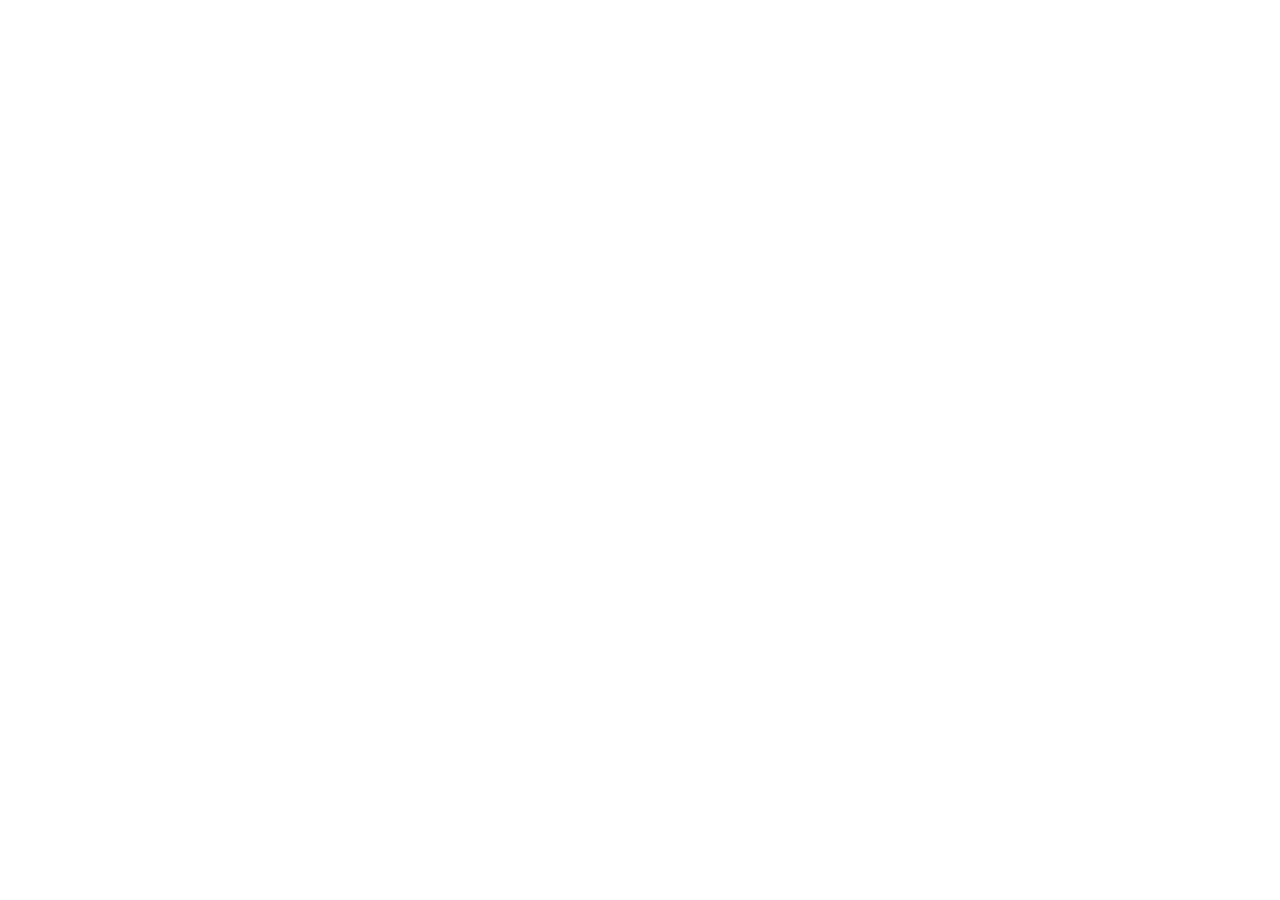
==== simulation/index.html @ 10637963 "https://virtual-labs.github.io/virtual-labs/exp-potentiometric-method-iitk click on the link to test" ====
<!DOCTYPE html>
<html>
<head>
	<!-- Add CSS at the head of HTML file -->
    <link rel="stylesheet" href="./css/main.css">
</head>
<body>
		<!-- Your code goes here-->

	<!-- Add JS at the bottom of HTML file --> 
        <script src="./js/main.js"></script>
<script src="../assets/js/iframeResize.js"></script></body>
</html>
---- simulation/css/main.css ----
/* You CSS goes in here */
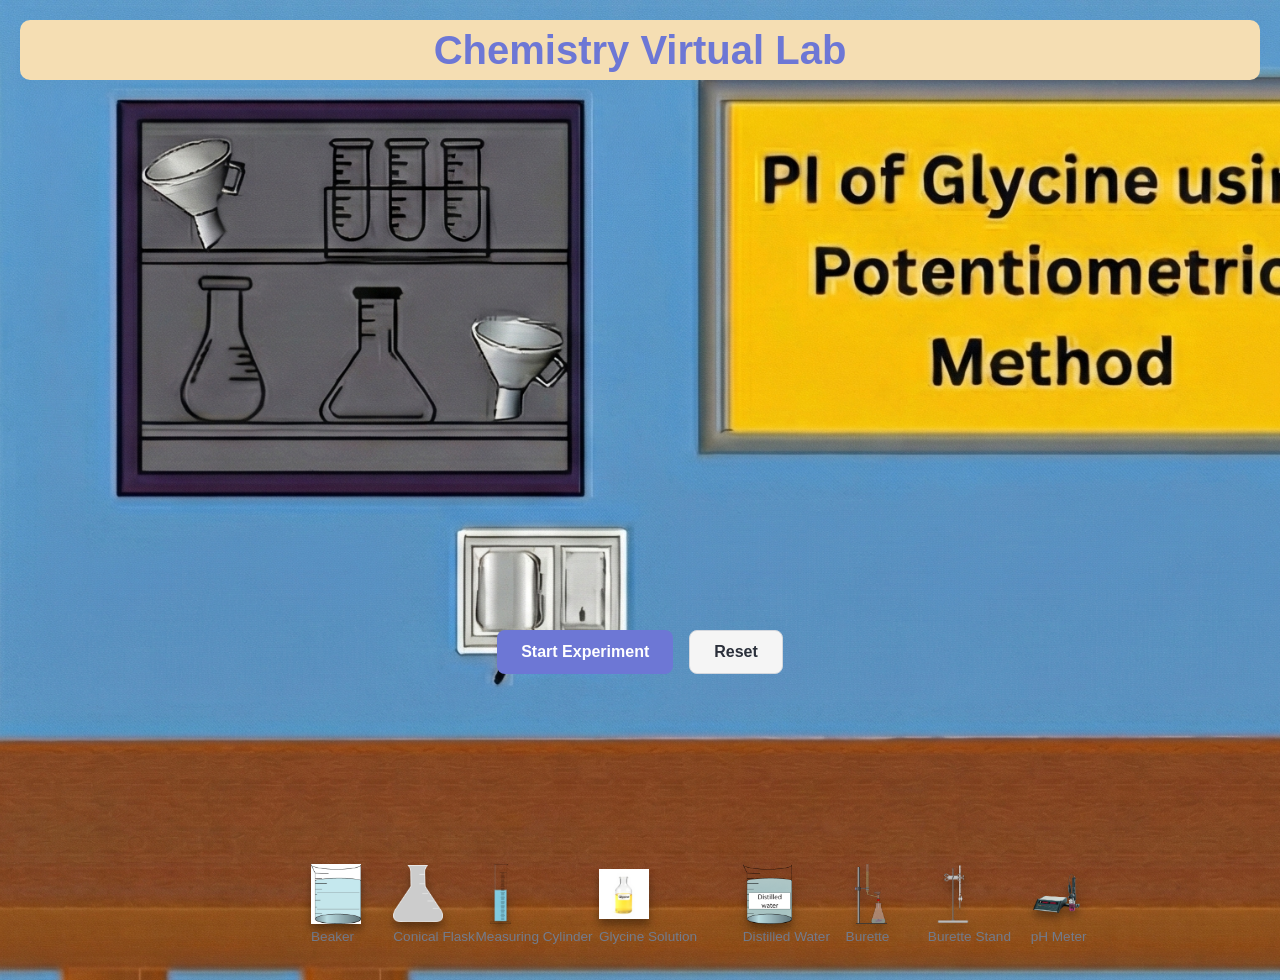
==== commit 40f67514: "https://virtual-labs.github.io/virtual-labs/exp-potentiometric-method-iitk click on the link to test" ====
--- a/simulation/index.html
+++ b/simulation/index.html
@@ -1,13 +1,252 @@
 <!DOCTYPE html>
-<html>
+<html lang="en">
 <head>
-	<!-- Add CSS at the head of HTML file -->
-    <link rel="stylesheet" href="./css/main.css">
+  <meta charset="UTF-8" />
+  <meta name="viewport" content="width=device-width, initial-scale=1.0"/>
+  <title>Chemistry Virtual Lab - Determination of pI of Glycine</title>
+  <meta name="description" content="Interactive virtual lab for potentiometric titration of glycine">
+  <link rel="stylesheet" href="style.css">
 </head>
 <body>
-		<!-- Your code goes here-->
-
-	<!-- Add JS at the bottom of HTML file --> 
-        <script src="./js/main.js"></script>
-<script src="../assets/js/iframeResize.js"></script></body>
+  
+  <!-- Landing Screen -->
+  <div id="landing-screen" class="screen lab-landing" >
+    <header class="lab-header">
+      <h1 style="border-radius: 10px; box-shadow: 10px;margin-bottom: 10px;">Chemistry Virtual Lab</h1>
+      <!-- <h2>Determination of pI of Glycine using Potentiometric Titration</h2> -->
+    </header>
+    
+    <div class="lab-bench" >
+      <div class="apparatus-section" style="margin-top: 160;">
+        <div class="items-grid">
+          <div class="lab-item"  data-item="burette">
+            <img src="assets/burette.png" alt="Burette" onerror="this.src='data:image/svg+xml,<svg xmlns=%22http://www.w3.org/2000/svg%22 width=%2260%22 height=%22120%22><rect fill=%22%23ddd%22 width=%2260%22 height=%22120%22 rx=%225%22/><text x=%2230%22 y=%2265%22 text-anchor=%22middle%22 font-size=%2210%22>Burette</text></svg>'">
+            <span>Burette</span>
+          </div>
+          <div class="lab-item chemical" data-item="glycine">
+            <img src="assets/glycine.png"  alt="Glycine" onerror="this.src='data:image/svg+xml,<svg xmlns=%22http://www.w3.org/2000/svg%22 width=%2250%22 height=%2270%22><rect fill=%22%23d4f0d4%22 width=%2250%22 height=%2270%22 rx=%225%22/><text x=%2225%22 y=%2240%22 text-anchor=%22middle%22 font-size=%228%22>Glycine</text></svg>'">
+            <span>Glycine Solution</span>
+          </div>
+            <div class="lab-item chemical" data-item="water"  >
+            <img src="assets/water.png" alt="Distilled Water" onerror="this.src='data:image/svg+xml,<svg xmlns=%22http://www.w3.org/2000/svg%22 width=%2250%22 height=%2270%22><rect fill=%22%23e6f3ff%22 width=%2250%22 height=%2270%22 rx=%225%22/><text x=%2225%22 y=%2240%22 text-anchor=%22middle%22 font-size=%227%22>H₂O</text></svg>'">
+            <span>Distilled Water</span>
+          </div>
+          <div class="lab-item"  data-item="conical_flask">
+            <img src="assets/conical_flask.png" alt="Conical Flask" onerror="this.src='data:image/svg+xml,<svg xmlns=%22http://www.w3.org/2000/svg%22 width=%2260%22 height=%2280%22><rect fill=%22%23ddd%22 width=%2260%22 height=%2280%22 rx=%225%22/><text x=%2230%22 y=%2240%22 text-anchor=%22middle%22 font-size=%228%22>Flask</text></svg>'">
+            <span>Conical Flask</span>
+          </div>
+          <div class="lab-item"  data-item="measuring_cylinder">
+            <img src="assets/measuring_cylinder.png" alt="Measuring Cylinder" onerror="this.src='data:image/svg+xml,<svg xmlns=%22http://www.w3.org/2000/svg%22 width=%2260%22 height=%22100%22><rect fill=%22%23ddd%22 width=%2260%22 height=%22100%22 rx=%225%22/><text x=%2230%22 y=%2255%22 text-anchor=%22middle%22 font-size=%227%22>Cylinder</text></svg>'">
+            <span>Measuring Cylinder</span>
+          </div>
+          <div class="lab-item"  data-item="ph_meter">
+            <img src="assets/ph_meter.png" alt="pH Meter" onerror="this.src='data:image/svg+xml,<svg xmlns=%22http://www.w3.org/2000/svg%22 width=%2260%22 height=%22100%22><rect fill=%22%23ddd%22 width=%2260%22 height=%22100%22 rx=%225%22/><text x=%2230%22 y=%2255%22 text-anchor=%22middle%22 font-size=%228%22>pH Meter</text></svg>'">
+            <span>pH Meter</span>
+          </div>
+          <div class="lab-item" data-item="beaker">
+            <img src="assets/beaker.png" alt="Beaker" onerror="this.src='data:image/svg+xml,<svg xmlns=%22http://www.w3.org/2000/svg%22 width=%2260%22 height=%2270%22><rect fill=%22%23ddd%22 width=%2260%22 height=%2270%22 rx=%225%22/><text x=%2230%22 y=%2240%22 text-anchor=%22middle%22 font-size=%2210%22>Beaker</text></svg>'">
+            <span>Beaker</span>
+          </div>
+          <div class="lab-item" data-item="stand" >
+            <img src="assets/stand.png" alt="Burette Stand" onerror="this.src='data:image/svg+xml,<svg xmlns=%22http://www.w3.org/2000/svg%22 width=%2260%22 height=%22120%22><rect fill=%22%23ddd%22 width=%2260%22 height=%22120%22 rx=%225%22/><text x=%2230%22 y=%2265%22 text-anchor=%22middle%22 font-size=%229%22>Stand</text></svg>'">
+            <span>Burette Stand</span>
+          </div>
+        </div>
+      </div>
+
+      <div class="button-group" style="margin-top: 190px;">
+        <button id="start-btn" class="btn btn-primary">Start Experiment</button>
+        <button id="reset-landing-btn" class="btn btn-secondary">Reset</button>
+      </div>
+      
+    </div>
+    
+  </div>
+
+  <!-- Experiment Workspace -->
+  <div id="experiment-screen" class="screen hidden">
+    <!-- Step Popup Container -->
+    <div id="popup-container" class="popup-container">
+      <div id="step-popup" class="step-popup hidden">
+        <div class="popup-content">
+          <span class="popup-step">Step 1</span>
+          <p class="popup-text"></p>
+        </div>
+      </div>
+    </div>
+
+    <div class="experiment-layout">
+      <!-- Left Panel: Workspace -->
+      <div class="workspace-panel">
+        <div class="setup-area">
+          <!-- Burette Setup -->
+          <div class="burette-setup">
+            <div id="burette-stand-slot" class="drop-zone" data-accept="stand">
+              <div id="stand-placed" class="placed-item hidden">
+                <img src="assets/stand.png" alt="Stand" onerror="this.parentElement.innerHTML='<div class=stand-placeholder>Stand</div>'">
+              </div>
+            </div>
+            <div id="burette-slot" class="drop-zone burette-zone" data-accept="burette">
+              <div id="burette-placed" class="placed-item hidden">
+                <div class="burette-visual">
+                  <div class="burette-tube">
+                    <div id="burette-level" class="burette-liquid"></div>
+                    <div class="burette-scale">
+                      <span>0</span>
+                      <span>10</span>
+                      <span>20</span>
+                      <span>30</span>
+                      <span>40</span>
+                      <span>50</span>
+                    </div>
+                  </div>
+                  <div class="burette-tap"></div>
+                  <div id="drop-animation" class="drop hidden"></div>
+                </div>
+              </div>
+            </div>
+          </div>
+
+          <!-- Beaker Area -->
+          <div class="beaker-area">
+            <div id="beaker-slot" class="drop-zone" data-accept="beaker">
+              <div id="beaker-placed" class="placed-item hidden">
+                <div class="beaker-visual">
+                  <div class="beaker-container">
+                    <div id="beaker-liquid" class="beaker-liquid"></div>
+                    <div id="stir-bar" class="stir-bar hidden"></div>
+                  </div>
+                </div>
+              </div>
+            </div>
+            <div id="ph-meter-slot" class="drop-zone ph-zone" data-accept="ph_meter">
+              <div id="ph-meter-placed" class="placed-item hidden">
+                <div class="ph-meter-visual">
+                  <div class="ph-display">
+                    <span id="ph-value">--</span>
+                  </div>
+                  <div class="ph-probe"></div>
+                </div>
+              </div>
+            </div>
+          </div>
+        </div>
+
+        <!-- Reagent Slots -->
+        <div class="reagent-area">
+          <div id="glycine-slot" class="drop-zone reagent-zone" data-accept="glycine">
+            <span class="zone-label">Drop Glycine Here</span>
+          </div>
+          <div id="naoh-slot" class="drop-zone reagent-zone" data-accept="naoh">
+            <span class="zone-label">Drop NaOH Here</span>
+          </div>
+        </div>
+
+        <!-- Control Buttons -->
+        <div id="control-panel" class="control-panel hidden">
+          <button id="add-05ml-btn" class="btn btn-action" disabled>Add 0.5 mL NaOH</button>
+          <button id="add-01ml-btn" class="btn btn-action" disabled>Add 0.1 mL NaOH</button>
+          <button id="stop-btn" class="btn btn-danger">Stop / Reset</button>
+        </div>
+      </div>
+      </div>
+      <!--equipments and right Panel-->
+       <!-- Equipment Tray (Draggable items available during experiment) -->
+    <div class="right-panel">
+    <div id="equipment-tray" class="equipment-tray">
+      <h3>Equipment & Chemicals</h3>
+      <div class="items-grid">
+        <div class="lab-item" draggable="true" data-item="stand">
+          <img src="assets/stand.png" alt="Stand">
+          <span>Stand</span>
+        </div>
+        <div class="lab-item" draggable="true" data-item="burette">
+          <img src="assets/burette.png" alt="Burette">
+          <span>Burette</span>
+        </div>
+        <div class="lab-item" draggable="true" data-item="beaker">
+          <img src="assets/beaker.png" alt="Beaker">
+          <span>Beaker</span>
+        </div>
+        <div class="lab-item" draggable="true" data-item="ph_meter">
+          <img src="assets/ph_meter.png" alt="pH Meter">
+          <span>pH Meter</span>
+        </div>
+        <div class="lab-item" draggable="true" data-item="glycine">
+          <img src="assets/glycine.png" alt="Glycine">
+          <span>Glycine</span>
+        </div>
+        <div class="lab-item" draggable="true" data-item="naoh">
+          <img src="assets/naoh.jpg" alt="NaOH">
+          <span>NaOH</span>
+        </div>
+      </div>
+    </div>
+
+     <!-- Right Panel: Data & Results -->
+      <div class="data-panel">
+        <!-- pH Table -->
+        <div class="table-container">
+          <h3>Titration Data</h3>
+          <div class="table-scroll">
+            <table id="data-table">
+              <thead>
+                <tr>
+                  <th>Volume (mL)</th>
+                  <th>pH</th>
+                </tr>
+              </thead>
+              <tbody id="table-body">
+              </tbody>
+            </table>
+          </div>
+        </div>
+
+        <!-- Graph Canvas -->
+        <div id="graph-container" class="graph-container hidden">
+          <h3>pH vs Volume Graph</h3>
+          <canvas id="graph-canvas" width="400" height="300"></canvas>
+        </div>
+
+        <!-- Results Panel -->
+        <div id="results-panel" class="results-panel hidden">
+          <h3>Results</h3>
+          <div class="result-item">
+            <span>pKa₁:</span>
+            <span id="pka1-value">--</span>
+          </div>
+          <div class="result-item">
+            <span>pKa₂:</span>
+            <span id="pka2-value">--</span>
+          </div>
+          <div class="result-item highlight">
+            <span>pI (Isoelectric Point):</span>
+            <span id="pi-value">--</span>
+          </div>
+        </div>
+      </div>
+    </div>
+<!--code layout-->
+
+
+    <!--code layout-->
+  
+
+    <!-- Precautions Panel -->
+    <!-- <div class="precautions-panel">
+      <h3>⚠️ Precautions</h3>
+      <ul>
+        <li>Handle the burette carefully.</li>
+        <li>Take readings at 0.5 mL intervals consistently.</li>
+        <li>Calibrate the pH meter carefully.</li>
+        <li>Allow the pH reading to stabilize before recording.</li>
+      </ul>
+    </div> -->
+  </div>
+
+  <script src="script.js"></script>
+<script src="../assets/js/iframeResize.js"></script>
+        
+        </body>
 </html>
+ 
--- a/simulation/style.css
+++ b/simulation/style.css
@@ -0,0 +1,1092 @@
+/* (Unchanged / complete styles) */
+/* I've re-used your existing CSS (keeps UI identical). Save this as style.css. */
+
+/* ============================================
+   Chemistry Virtual Lab - Complete Styles
+   ============================================ */
+
+/* === CSS Variables / Design Tokens === */
+:root {
+  --color-primary: hsl(234, 55%, 63%);
+  --color-primary-hover: hsl(220, 70%, 40%);
+  --color-secondary: hsl(0, 0%, 96%);
+  --color-danger: hsl(0, 65%, 50%);
+  --color-danger-hover: hsl(0, 65%, 40%);
+  --color-success: hsl(140, 60%, 40%);
+  --color-background: linear-gradient(135deg, #e8f3ff, #d7e9ff);
+
+  --color-surface: hsl(0, 0%, 100%);
+  --color-text: hsl(220, 15%, 20%);
+  --color-text-muted: hsl(220, 10%, 50%);
+  --color-border: hsl(220, 15%, 85%);
+  --color-accent: hsl(45, 90%, 55%);
+  --color-liquid-glycine: hsl(180, 50%, 70%);
+  --color-liquid-naoh: hsl(220, 60%, 75%);
+  --shadow-sm: 0 1px 3px hsla(0, 0%, 0%, 0.1);
+  --shadow-md: 0 4px 12px hsla(0, 0%, 0%, 0.15);
+  --shadow-lg: 0 8px 24px hsla(0, 0%, 0%, 0.2);
+  --radius-sm: 4px;
+  --radius-md: 8px;
+  --radius-lg: 12px;
+  --transition-fast: 150ms ease;
+  --transition-normal: 250ms ease;
+}
+
+.equipment-tray {
+  background: white;
+  max-height: 260px;
+  overflow: hidden;
+  transition: max-height 0.3s ease;
+  overflow: hidden;
+  transition: max-height 0.3s ease;
+  padding: 15px;
+  margin-bottom: 15px;
+  border-radius: 8px;
+  box-shadow: var(--shadow-md);
+  /* display: flex; */
+}
+
+
+.equipment-tray h3 {
+  font-size: 1rem;
+  margin-bottom: 10px;
+  color: var(--color-text);
+  position: sticky;
+  top: 0;
+  background: white;
+}
+
+
+/* === Reset & Base === */
+*,
+*::before,
+*::after {
+  box-sizing: border-box;
+  margin: 0;
+  padding: 0;
+}
+
+body {
+  margin: 0;
+  padding: 0;
+  /* min-height: 100vh; */
+  background-image: url("assets/table.png") !important;
+  background-repeat: no-repeat !important;
+  background-position: top bottom !important;
+  background-size: contain;
+  font-family: -apple-system, BlinkMacSystemFont, 'Segoe UI', Roboto, Oxygen, Ubuntu, sans-serif;
+  background: var(--color-background);
+  color: var(--color-text);
+  line-height: 1.5;
+  min-height: 100vh;
+
+}
+
+.lab-bench {
+  position: absolute;
+  bottom: 40px;
+  /* table stays at bottom */
+  left: 50%;
+  transform: translateX(-50%);
+  width: 85%;
+  height: 260px;
+
+}
+
+/* Individual apparatus positions on table */
+
+.lab-item[data-item="beaker"] {
+  left: 20%;
+}
+
+.lab-item[data-item="conical_flask"] {
+  left: 30%;
+}
+
+.lab-item[data-item="measuring_cylinder"] {
+  left: 40%;
+}
+
+.lab-item[data-item="glycine"] {
+  left: 50%;
+  bottom: 90px;
+}
+
+.lab-item[data-item="burette"] {
+  left: 60%;
+}
+
+.lab-item[data-item="stand"] {
+  left: 70%;
+}
+
+.lab-item[data-item="ph_meter"] {
+  left: 80%;
+}
+
+
+.screen {
+  background: transparent !important;
+}
+
+
+/* === Utility Classes === */
+.hidden {
+  display: none !important;
+}
+
+.screen {
+  min-height: 100vh;
+  padding: 20px;
+}
+
+/* === Buttons === */
+.btn {
+  padding: 12px 24px;
+  border: none;
+  border-radius: var(--radius-md);
+  font-size: 1rem;
+  font-weight: 600;
+  cursor: pointer;
+  transition: all var(--transition-fast);
+  display: inline-flex;
+  align-items: center;
+  justify-content: center;
+  gap: 8px;
+}
+
+.btn:disabled {
+  opacity: 0.5;
+  cursor: not-allowed;
+}
+
+.btn-primary {
+  background: var(--color-primary);
+  color: white;
+}
+
+.btn-primary:hover:not(:disabled) {
+  background: var(--color-primary-hover);
+  transform: translateY(-1px);
+  box-shadow: var(--shadow-md);
+}
+
+.btn-secondary {
+  background: var(--color-secondary);
+  color: var(--color-text);
+  border: 1px solid var(--color-border);
+}
+
+.btn-secondary:hover:not(:disabled) {
+  background: hsl(0, 0%, 92%);
+}
+
+.btn-action {
+  background: var(--color-success);
+  color: white;
+  padding: 10px 20px;
+}
+
+.btn-action:hover:not(:disabled) {
+  background: hsl(140, 60%, 35%);
+}
+
+.btn-danger {
+  background: var(--color-danger);
+  color: white;
+}
+
+.btn-danger:hover:not(:disabled) {
+  background: var(--color-danger-hover);
+}
+
+/* === Landing Screen === */
+#landing-screen {
+  width: 100%;
+  max-width: none;
+  margin: 0;
+}
+
+
+.lab-header {
+  text-align: center;
+  margin-bottom: 30px;
+}
+
+.lab-header h1 {
+  font-size: 2.5rem;
+  background-color: wheat;
+  /* margin-bottom: 100px; */
+  color: var(--color-primary);
+  margin-bottom: 8px;
+}
+
+.lab-header h2 {
+  font-size: 1.2rem;
+  color: var(--color-text-muted);
+  font-weight: 400;
+}
+
+.lab-bench {
+  background: linear-gradient(180deg, #f5f7fa, #d8dde3);
+  border-radius: 12px;
+  padding: 30px;
+  box-shadow: 0 6px 20px rgba(0, 0, 0, 0.15);
+  border-bottom: 8px solid #b4b8bd;
+  /* table edge */
+  /* background: var(--color-surface); */
+  /* border-radius: var(--radius-lg); */
+  /* padding: 30px; */
+  background: linear-gradient(180deg, #f5f7fa, #dce1e6);
+  /* box-shadow: var(--shadow-md); */
+  margin-bottom: 30px;
+  /* border-bottom: 6px solid #b4b8bd; */
+}
+
+.lab-bench h3 {
+  font-size: 1.1rem;
+  color: var(--color-text);
+  margin-bottom: 16px;
+  padding-bottom: 8px;
+  border-bottom: 2px solid var(--color-border);
+}
+
+.apparatus-section {
+  margin-bottom: 30px;
+}
+
+/* .items-grid {
+  display: grid;
+  grid-template-columns: repeat(auto-fill, minmax(90px, 1fr));
+  gap: 10px;
+  justify-items: center;
+  align-items: end;
+} */
+
+/* Disable grid on landing page only */
+.lab-landing .items-grid {
+  /* display: block; */
+  position: relative;
+  height: fit-content;
+  top: 60vh;
+  /* table height */
+  width: 100%;
+}
+
+/* Remove bench overlay so JPG is visible */
+.lab-landing .lab-bench {
+  
+  background: transparent !important;
+  box-shadow: none !important;
+  border-bottom: none !important;
+  position: absolute;
+  min-height: 420px;
+}
+
+/*another change*/
+/* ================================
+   TABLE STACKING (LANDING PAGE)
+   ================================ */
+
+.lab-landing .lab-item {
+  position: absolute;
+  background: none !important;
+  box-shadow: none !important;
+  padding: 0 !important;
+  cursor: grab;
+}
+
+/* --- EQUIPMENT (FRONT ROW) --- */
+
+.lab-landing .lab-item[data-item="beaker"] {
+  left: 18%;
+  bottom: 25px;
+}
+
+.lab-landing .lab-item[data-item="conical_flask"] {
+  left: 26%;
+  bottom: 25px;
+}
+
+.lab-landing .lab-item[data-item="measuring_cylinder"] {
+  left: 34%;
+  bottom: 25px;
+}
+
+.lab-landing .lab-item[data-item="pipette"] {
+  left: 92%;
+  bottom: 15px;
+}
+
+.lab-landing .lab-item[data-item="burette"] {
+  left: 70%;
+  bottom: 25px;
+}
+
+.lab-landing .lab-item[data-item="stand"] {
+  left: 78%;
+  bottom: 25px;
+}
+
+.lab-landing .lab-item[data-item="ph_meter"] {
+  left: 88%;
+  bottom: 25px;
+}
+
+/* --- CHEMICALS (BACK ROW) --- */
+
+.lab-landing .lab-item[data-item="naoh"] {
+  left: 25%;
+  bottom: 100px;
+}
+
+.lab-landing .lab-item[data-item="hcl"] {
+  left: 30%;
+  bottom: 100px;
+}
+
+.lab-landing .lab-item[data-item="kcl"] {
+  left: 38%;
+  bottom: 100px;
+}
+
+.lab-landing .lab-item[data-item="glycine"] {
+  left: 46%;
+  bottom: 25px;
+  z-index: -2;
+}
+
+.lab-landing .lab-item[data-item="water"] {
+  left: 60%;
+  bottom: 25px;
+  z-index: -2;
+}
+
+.lab-item {
+  background: transparent !important;
+  border: none !important;
+  padding: 0 !important;
+  box-shadow: none !important;
+  cursor: grab;
+  transition: transform 0.2s ease;
+  /* position: absolute; */
+  bottom: 30px;
+  margin-block-start: 14px;
+  /* transform: translateX(-50%); */
+}
+
+.lab-item:hover {
+  transform: translateY(-3px);
+}
+
+
+.lab-item:active {
+  cursor: grabbing;
+}
+
+.lab-item.dragging {
+  opacity: 0.5;
+  transform: scale(0.95);
+}
+
+.lab-item img {
+  width: 65px;
+  height: auto;
+  object-fit: contain;
+  filter: drop-shadow(0px 6px 8px rgba(0, 0, 0, 0.25));
+  width: 50px;
+  height: 60px;
+  object-fit: contain;
+  margin-bottom: 8px;
+  filter: drop-shadow(0px 3px 4px rgba(0, 0, 0, 0.25));
+}
+
+.lab-item span {
+  display: block;
+  font-size: 0.85rem;
+  color: var(--color-text-muted);
+  margin-top: -12px;
+ text-wrap: inherit;
+ margin-inline-end: 8px;
+ margin-block-end: 8px;
+ 
+}
+
+.lab-item.chemical {
+  background: linear-gradient(135deg, hsl(200, 30%, 95%), hsl(200, 30%, 90%));
+}
+
+.button-group {
+  display: flex;
+  justify-content: center;
+  gap: 16px;
+}
+
+/* === Experiment Screen === */
+#experiment-screen {
+  position: relative;
+  display: flex;
+}
+
+/* === Step Popup === */
+.popup-container {
+  position: fixed;
+  top: 20px;
+  left: 20px;
+  z-index: 1000;
+}
+
+.step-popup {
+  background: var(--color-surface);
+  border: 2px solid var(--color-primary);
+  border-radius: var(--radius-md);
+  padding: 16px 20px;
+  box-shadow: var(--shadow-lg);
+  max-width: 320px;
+  animation: slideIn 0.3s ease;
+}
+
+@keyframes slideIn {
+  from {
+    opacity: 0;
+    transform: translateX(-20px);
+  }
+
+  to {
+    opacity: 1;
+    transform: translateX(0);
+  }
+}
+
+.popup-step {
+  display: inline-block;
+  background: var(--color-primary);
+  color: white;
+  padding: 4px 12px;
+  border-radius: 20px;
+  font-size: 0.8rem;
+  font-weight: 600;
+  margin-bottom: 8px;
+}
+
+.popup-text {
+  font-size: 0.95rem;
+  color: var(--color-text);
+  line-height: 1.5;
+}
+
+/* === Experiment Layout === */
+.experiment-layout {
+  display: grid;
+  grid-template-columns: 2fr 1fr;
+  gap: 24px;
+  max-width: 1400px;
+  margin: 0 auto;
+}
+
+@media (max-width: 900px) {
+  .experiment-layout {
+    grid-template-columns: 1fr;
+  }
+}
+
+/* === Workspace Panel === */
+.workspace-panel {
+  margin: 20px;
+  background: var(--color-surface);
+  border-radius: var(--radius-lg);
+  padding: 24px;
+  box-shadow: var(--shadow-md);
+}
+
+.setup-area {
+  display: flex;
+  justify-content: center;
+  align-items: flex-end;
+  gap: 40px;
+  min-height: 350px;
+  padding: 20px;
+  background: linear-gradient(180deg, hsl(210, 30%, 97%), hsl(210, 30%, 93%));
+  border-radius: var(--radius-md);
+  margin-bottom: 20px;
+}
+
+/*another change*/
+.lab-landing .lab-item img {
+  filter: drop-shadow(0 6px 4px rgba(0, 0, 0, 0.35));
+}
+
+
+/* === Drop Zones === */
+.drop-zone {
+  border: 2px dashed var(--color-border);
+  border-radius: var(--radius-md);
+  min-width: 80px;
+  min-height: 100px;
+  display: flex;
+  align-items: center;
+  justify-content: center;
+  transition: all var(--transition-fast);
+  position: relative;
+}
+
+.drop-zone.drag-over {
+  border-color: var(--color-primary);
+  background: hsla(220, 70%, 50%, 0.1);
+  transform: scale(1.02);
+}
+
+.drop-zone.completed {
+  border-style: solid;
+  border-color: var(--color-success);
+  background: hsla(140, 60%, 40%, 0.05);
+}
+
+.zone-label {
+  font-size: 0.75rem;
+  color: var(--color-text-muted);
+  text-align: center;
+  padding: 8px;
+}
+
+/* === Burette Visual === */
+.burette-setup {
+  display: flex;
+  flex-direction: column;
+  align-items: center;
+}
+
+.burette-zone {
+  min-height: 250px;
+  width: 100px;
+}
+
+.burette-visual {
+  position: relative;
+  display: flex;
+  flex-direction: column;
+  align-items: center;
+}
+
+.burette-tube {
+  width: 30px;
+  height: 200px;
+  background: linear-gradient(90deg, hsl(0, 0%, 95%), hsl(0, 0%, 100%), hsl(0, 0%, 95%));
+  border: 1px solid hsl(0, 0%, 80%);
+  border-radius: 4px 4px 2px 2px;
+  position: relative;
+  overflow: hidden;
+}
+
+.burette-liquid {
+  position: absolute;
+  bottom: 0;
+  left: 0;
+  right: 0;
+  height: 100%;
+  background: linear-gradient(180deg, var(--color-liquid-naoh), hsl(220, 70%, 65%));
+  transition: height 0.5s ease;
+}
+
+.burette-scale {
+  position: absolute;
+  right: -25px;
+  top: 0;
+  bottom: 0;
+  display: flex;
+  flex-direction: column;
+  justify-content: space-between;
+  font-size: 0.65rem;
+  color: var(--color-text-muted);
+}
+
+.burette-tap {
+  width: 40px;
+  height: 12px;
+  background: hsl(30, 50%, 50%);
+  border-radius: 2px;
+  margin-top: 2px;
+}
+
+/* === Drop Animation === */
+.drop {
+  position: absolute;
+  bottom: -30px;
+  left: 50%;
+  transform: translateX(-50%);
+  width: 8px;
+  height: 12px;
+  background: var(--color-liquid-naoh);
+  border-radius: 50% 50% 50% 50% / 30% 30% 70% 70%;
+}
+
+.drop.falling {
+  animation: dropFall 0.6s ease-in forwards;
+}
+
+@keyframes dropFall {
+  0% {
+    transform: translateX(-50%) translateY(0);
+    opacity: 1;
+  }
+
+  100% {
+    transform: translateX(-50%) translateY(150px);
+    opacity: 0;
+  }
+}
+
+/* === Beaker Visual === */
+.beaker-area {
+  display: flex;
+  flex-direction: column;
+  align-items: center;
+  gap: 10px;
+}
+
+.beaker-visual {
+  position: relative;
+}
+
+.beaker-container {
+  width: 100px;
+  height: 80px;
+  background: linear-gradient(90deg, hsla(0, 0%, 100%, 0.3), hsla(0, 0%, 100%, 0.6), hsla(0, 0%, 100%, 0.3));
+  border: 3px solid hsl(0, 0%, 80%);
+  border-top: none;
+  border-radius: 0 0 10px 10px;
+  position: relative;
+  overflow: hidden;
+}
+
+.beaker-liquid {
+  position: absolute;
+  bottom: 0;
+  left: 0;
+  right: 0;
+  height: 0;
+  background: var(--color-liquid-glycine);
+  transition: height 0.3s ease, background 0.5s ease;
+}
+
+.stir-bar {
+  position: absolute;
+  bottom: 5px;
+  left: 50%;
+  transform: translateX(-50%);
+  width: 30px;
+  height: 6px;
+  background: hsl(0, 0%, 30%);
+  border-radius: 3px;
+}
+
+.stir-bar.stirring {
+  animation: stir 0.5s ease-in-out;
+}
+
+@keyframes stir {
+
+  0%,
+  100% {
+    transform: translateX(-50%) rotate(0deg);
+  }
+
+  25% {
+    transform: translateX(-50%) rotate(20deg);
+  }
+
+  75% {
+    transform: translateX(-50%) rotate(-20deg);
+  }
+}
+
+/* === pH Meter Visual === */
+.ph-zone {
+  min-height: 120px;
+  width: 80px;
+}
+
+.ph-meter-visual {
+  display: flex;
+  flex-direction: column;
+  align-items: center;
+}
+
+.ph-display {
+  background: hsl(120, 30%, 20%);
+  padding: 8px 16px;
+  border-radius: var(--radius-sm);
+  border: 2px solid hsl(0, 0%, 40%);
+}
+
+.ph-display span {
+  font-family: 'Courier New', monospace;
+  font-size: 1.5rem;
+  font-weight: bold;
+  color: hsl(120, 80%, 50%);
+}
+
+.ph-display.updating {
+  animation: phFlash 0.3s ease;
+}
+
+@keyframes phFlash {
+
+  0%,
+  100% {
+    opacity: 1;
+  }
+
+  50% {
+    opacity: 0.5;
+  }
+}
+
+.ph-probe {
+  width: 8px;
+  height: 60px;
+  background: linear-gradient(180deg, hsl(0, 0%, 50%), hsl(0, 0%, 70%));
+  border-radius: 0 0 4px 4px;
+}
+
+/* === Reagent Area === */
+.reagent-area {
+  display: flex;
+  gap: 16px;
+  justify-content: center;
+  margin-bottom: 20px;
+}
+
+.reagent-zone {
+  min-width: 140px;
+  min-height: 60px;
+  padding: 12px;
+}
+
+/* === Control Panel === */
+.control-panel {
+  display: flex;
+  gap: 12px;
+  justify-content: center;
+  flex-wrap: wrap;
+  padding-top: 16px;
+  border-top: 1px solid var(--color-border);
+}
+.right-panel {
+  display: flex;
+  flex-direction: column;
+  gap: 16px;
+}
+
+/* === Data Panel === */
+.data-panel {
+  display: flex;
+  /* flex-direction: column; */
+  gap: 30px;
+}
+
+.table-container {
+  background: var(--color-surface);
+  border-radius: var(--radius-lg);
+  padding: 20px;
+  box-shadow: var(--shadow-md);
+}
+
+.table-container h3 {
+  margin-bottom: 12px;
+  color: var(--color-text);
+  font-size: 1rem;
+}
+
+.table-scroll {
+  max-height: 250px;
+  overflow-y: auto;
+}
+
+#data-table {
+  width: 100%;
+  border-collapse: collapse;
+}
+
+#data-table th,
+#data-table td {
+  padding: 10px 12px;
+  text-align: center;
+  border-bottom: 1px solid var(--color-border);
+}
+
+#data-table th {
+  background: var(--color-secondary);
+  font-weight: 600;
+  position: sticky;
+  top: 0;
+}
+
+#data-table tbody tr:hover {
+  background: hsla(220, 70%, 50%, 0.05);
+}
+
+#data-table tbody tr.new-row {
+  animation: highlightRow 0.5s ease;
+}
+
+@keyframes highlightRow {
+  from {
+    background: hsla(45, 90%, 55%, 0.3);
+  }
+
+  to {
+    background: transparent;
+  }
+}
+
+/* === Graph Container === */
+.graph-container {
+  background: var(--color-surface);
+  border-radius: var(--radius-lg);
+  padding: 20px;
+  box-shadow: var(--shadow-md);
+}
+
+.graph-container h3 {
+  margin-bottom: 12px;
+  color: var(--color-text);
+  font-size: 1rem;
+}
+
+#graph-canvas {
+  width: 100%;
+  height: auto;
+  border: 1px solid var(--color-border);
+  border-radius: var(--radius-sm);
+}
+
+/* === Results Panel === */
+.results-panel {
+  background: linear-gradient(135deg, hsl(220, 50%, 97%), hsl(220, 50%, 94%));
+  border: 2px solid var(--color-primary);
+  border-radius: var(--radius-lg);
+  padding: 20px;
+  box-shadow: var(--shadow-md);
+}
+
+.results-panel h3 {
+  color: var(--color-primary);
+  margin-bottom: 16px;
+}
+
+.result-item {
+  display: flex;
+  justify-content: space-between;
+  padding: 10px 0;
+  border-bottom: 1px solid var(--color-border);
+}
+
+.result-item:last-child {
+  border-bottom: none;
+}
+
+.result-item.highlight {
+  background: hsla(45, 90%, 55%, 0.2);
+  margin: 8px -12px -12px;
+  padding: 12px;
+  border-radius: 0 0 var(--radius-md) var(--radius-md);
+}
+
+.result-item span:last-child {
+  font-weight: 700;
+  color: var(--color-primary);
+  font-size: 1.1rem;
+}
+
+/* === Precautions Panel === */
+.precautions-panel {
+  background: linear-gradient(135deg, hsl(45, 80%, 95%), hsl(45, 80%, 90%));
+  border: 2px solid var(--color-accent);
+  border-radius: var(--radius-lg);
+  padding: 20px;
+  margin-top: 24px;
+  max-width: 1400px;
+  margin-left: auto;
+  margin-right: auto;
+}
+
+.precautions-panel h3 {
+  color: hsl(30, 70%, 40%);
+  margin-bottom: 12px;
+}
+
+.precautions-panel ul {
+  list-style: none;
+  display: grid;
+  grid-template-columns: repeat(auto-fit, minmax(250px, 1fr));
+  gap: 10px;
+}
+
+.precautions-panel li {
+  padding: 8px 12px;
+  background: hsla(0, 0%, 100%, 0.7);
+  border-radius: var(--radius-sm);
+  font-size: 0.9rem;
+  position: relative;
+  padding-left: 28px;
+}
+
+.precautions-panel li::before {
+  content: "⚡";
+  position: absolute;
+  left: 8px;
+}
+
+/* === Responsive Design === */
+@media (max-width: 768px) {
+  .lab-header h1 {
+    font-size: 1.8rem;
+  }
+
+  .lab-header h2 {
+    font-size: 1rem;
+  }
+
+  .items-grid {
+    grid-template-columns: repeat(auto-fill, minmax(80px, 1fr));
+    gap: 10px;
+  }
+
+  .lab-item {
+    padding: 12px 8px;
+  }
+
+  .lab-item img {
+    width: 40px;
+    height: 50px;
+  }
+
+  .setup-area {
+    flex-direction: column;
+    align-items: center;
+    gap: 20px;
+    min-height: auto;
+    padding: 15px;
+  }
+
+  .control-panel {
+    flex-direction: column;
+  }
+
+  .btn {
+    width: 100%;
+  }
+
+  .popup-container {
+    left: 10px;
+    right: 10px;
+  }
+
+  .step-popup {
+    max-width: none;
+  }
+}
+
+/* === Stand Placeholder === */
+.stand-placeholder {
+  width: 60px;
+  height: 120px;
+  background: hsl(30, 30%, 70%);
+  display: flex;
+  align-items: center;
+  justify-content: center;
+  font-size: 0.8rem;
+  border-radius: var(--radius-sm);
+}
+
+.placed-item img {
+  max-width: 60px;
+  max-height: 100px;
+  object-fit: contain;
+}
+
+/* ================================
+   LAB LANDING BACKGROUND
+   ================================ */
+
+.lab-landing {
+  background: url("assets/lab_table_bg.jpg") no-repeat center bottom;
+  background-size: cover;
+  min-height: 100vh;
+  position: relative;
+}
+
+/* ================================
+   EQUIPMENT TRAY – HORIZONTAL FIX
+   ================================ */
+
+#equipment-tray .items-grid {
+  display: flex;
+  flex-direction: row;
+  /* KEY */
+  gap: 20px;
+  align-items: center;
+  overflow-x: auto;
+  /* scroll if many items */
+  padding: 10px 0;
+}
+
+#equipment-tray .lab-item {
+  display: flex;
+  flex-direction: column;
+  align-items: center;
+  min-width: 80px;
+  width: 55px;
+  height: auto;
+}
+
+/* ================================
+   DROP ZONE HIGHLIGHT (STEP GUIDANCE)
+   ================================ */
+
+.drop-zone.highlight {
+  outline: 3px dashed #1f6fff;
+  background-color: rgba(31, 111, 255, 0.08);
+  box-shadow: 0 0 15px rgba(31, 111, 255, 0.6);
+  animation: pulseGlow 1.2s infinite;
+}
+
+@keyframes pulseGlow {
+  0% {
+    box-shadow: 0 0 8px rgba(31, 111, 255, 0.4);
+  }
+
+  50% {
+    box-shadow: 0 0 18px rgba(31, 111, 255, 0.8);
+  }
+
+  100% {
+    box-shadow: 0 0 8px rgba(31, 111, 255, 0.4);
+  }
+}
+
+
+.burette-setup {
+  display: flex;
+  align-items: flex-start;
+  gap: 8px;
+}
+/* ================================
+   MOBILE DRAG SUPPORT
+   ================================ */
+
+.lab-item {
+  touch-action: none;          /* prevents scroll hijack */
+  user-select: none;
+  -webkit-user-drag: none;
+}
+
+.lab-item img {
+  pointer-events: none;        /* VERY IMPORTANT */
+  -webkit-touch-callout: none; /* disables image menu */
+}
+.lab-item.used {
+  opacity: 0.3;
+  pointer-events: none;
+}
